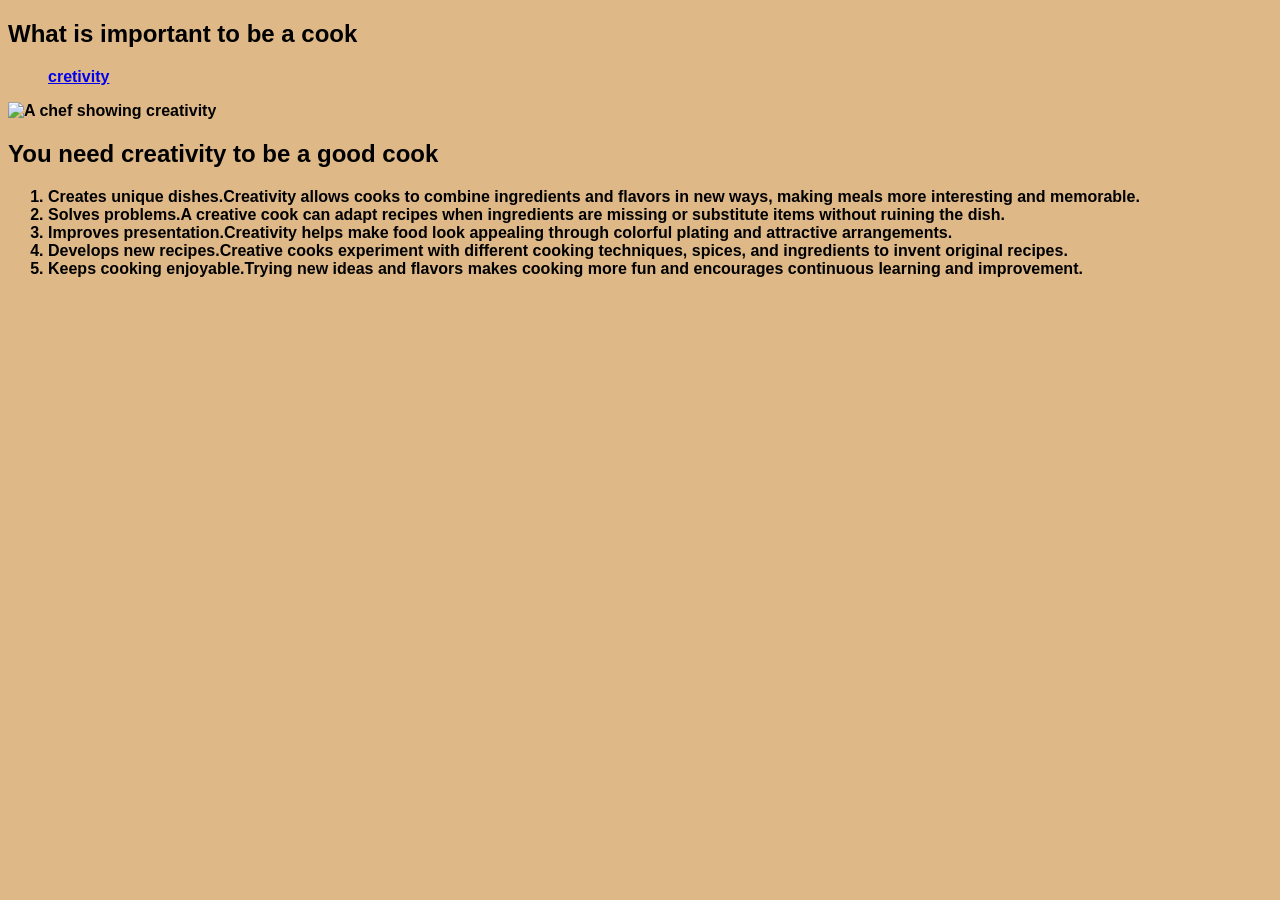
==== index.html @ 387f4972 "Fix typo in link text for creativity page" ====
<!DOCTYPE html>

<htmnl>

        <head>
            <meta charset="UTF-8">
            <h2>What is important to be a cook</h2>
           <title> What is important to be a cook</title>
           <link rel="stylesheet" href="style.css">
        </head>

            <body>

                <ul>

                        <a href="index.html">cretivity</a>


                </ul>


                <img src="https://encrypted-tbn0.gstatic.com/images?q=tbn:ANd9GcRUTMjrRTVpBTYihgNBFsI7PNfLlGP9Oc0NzH2DPStNO9glLy9xzqqSucn9&s=10" alt="A chef showing creativity" class="chef">

                <p>
                    <h2>You need creativity to be a good cook</h2>
                    <OL>
                        <li>Creates unique dishes.Creativity allows cooks to combine ingredients and flavors in new ways, making meals more interesting and memorable.</li>
                        <li>Solves problems.A creative cook can adapt recipes when ingredients are missing or substitute items without ruining the dish.</li>
                        <li>Improves presentation.Creativity helps make food look appealing through colorful plating and attractive arrangements.</li>
                        <li>Develops new recipes.Creative cooks experiment with different cooking techniques, spices, and ingredients to invent original recipes.</li>
                        <li>Keeps cooking enjoyable.Trying new ideas and flavors makes cooking more fun and encourages continuous learning and improvement.</li>                     
                        
                    </OL>



                </p>






            </body>
---- style.css ----
.chef {
    justify-content: center;
}

body{
    font-weight: bolder;
    font-family: 'Segoe UI', Tahoma, Geneva, Verdana, sans-serif;
    background-color: burlywood;

}
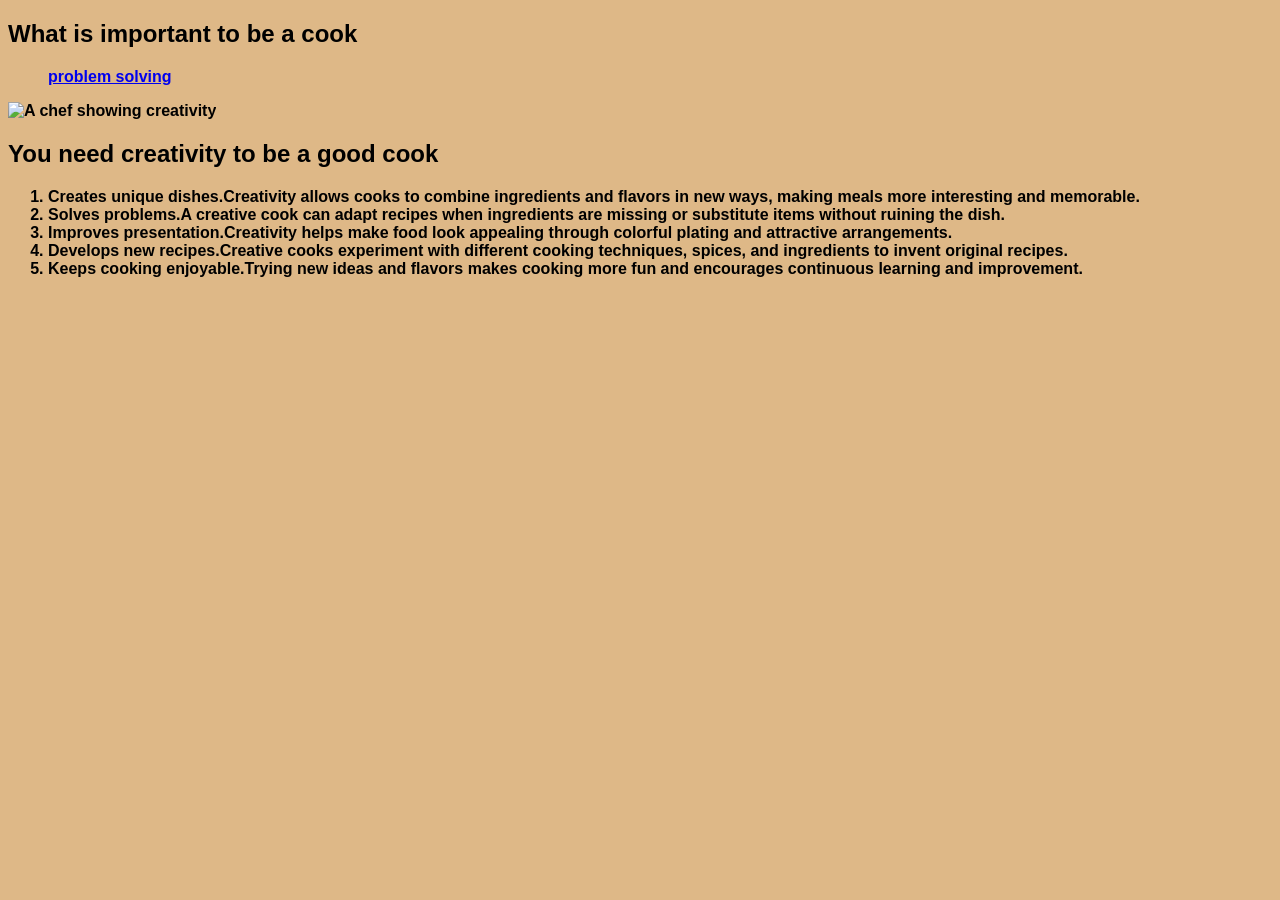
==== commit df2adcee: "Update link text from 'cretivity' to 'problem solving'" ====
--- a/index.html
+++ b/index.html
@@ -13,7 +13,7 @@
 
                 <ul>
 
-                        <a href="index.html">cretivity</a>
+                        <a href="index.html">problem solving</a>
 
 
                 </ul>
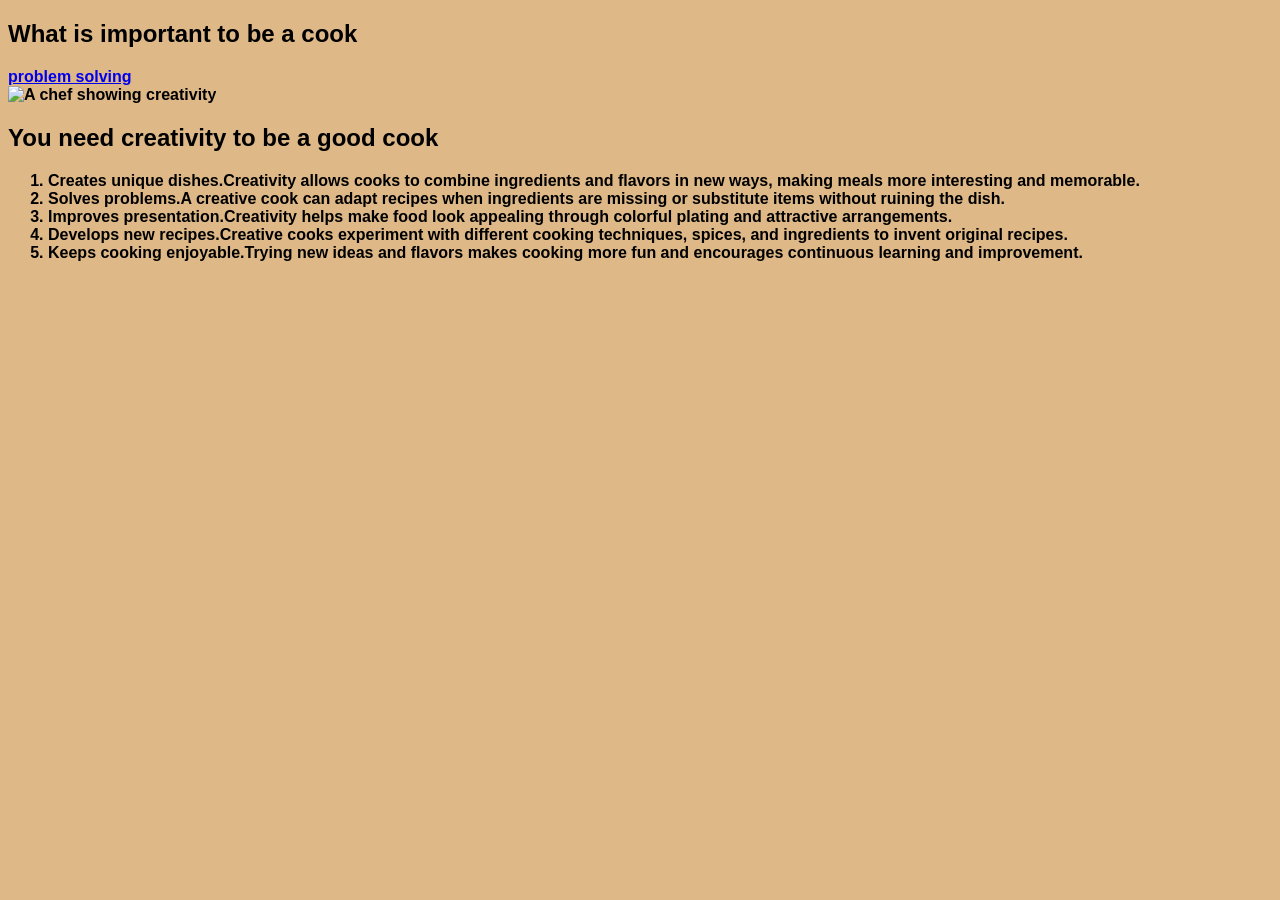
==== commit 11898a0b: "Refactor HTML structure by removing <ul> tags Removed unnecessary <ul> tags and added a <nav> elemen" ====
--- a/index.html
+++ b/index.html
@@ -11,12 +11,12 @@
 
             <body>
 
-                <ul>
+                
+                 <nav>
+                        <a href="index.html">problem solving</a>
+                </nav>
 
-                        <a href="index.html">problem solving</a>
-
-
-                </ul>
+                
 
 
                 <img src="https://encrypted-tbn0.gstatic.com/images?q=tbn:ANd9GcRUTMjrRTVpBTYihgNBFsI7PNfLlGP9Oc0NzH2DPStNO9glLy9xzqqSucn9&s=10" alt="A chef showing creativity" class="chef">
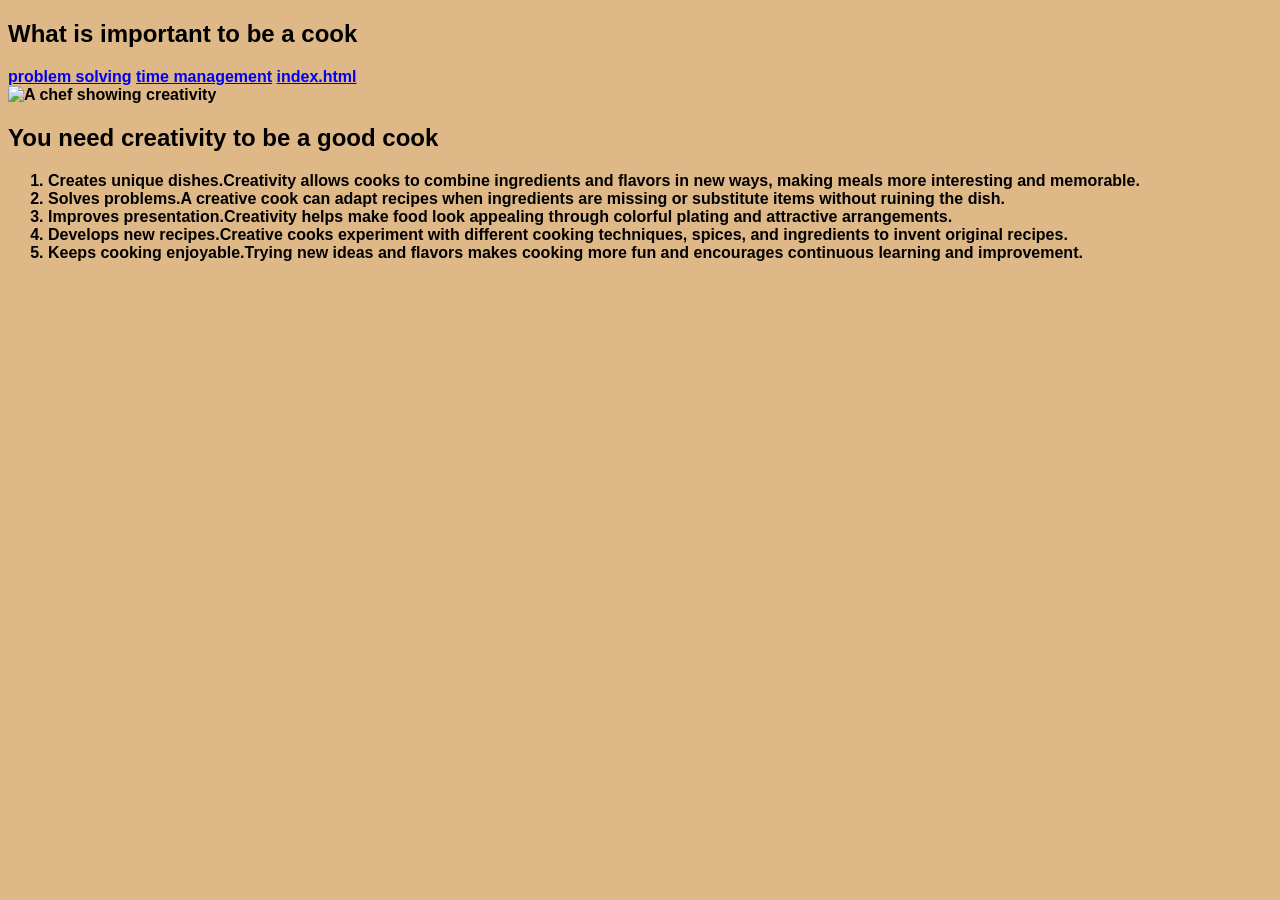
==== commit ea563944: "Fix link to problem solving page in navigation" ====
--- a/index.html
+++ b/index.html
@@ -13,7 +13,9 @@
 
                 
                  <nav>
-                        <a href="index.html">problem solving</a>
+                        <a href="problemsolving.html">problem solving</a>
+                        <a href="timemanagement.html">time management</a>
+                        <a href="index.html">index.html</a>
                 </nav>
 
                 
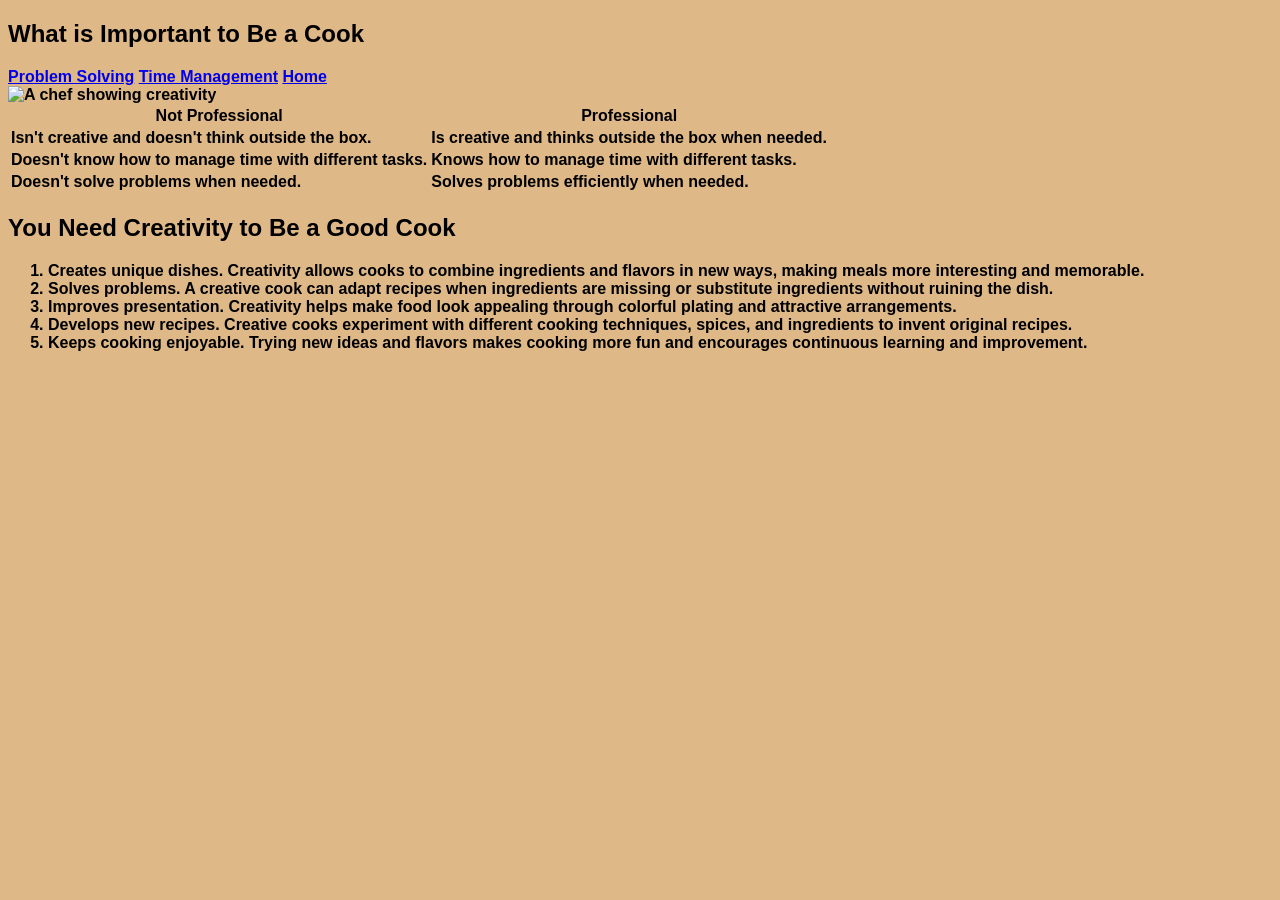
==== commit 1e81fca7: "Refactor index.html for structure and readability Removed duplicate head and body tags, improved hea" ====
--- a/index.html
+++ b/index.html
@@ -1,46 +1,62 @@
 <!DOCTYPE html>
+<html lang="en">
 
-<htmnl>
+<head>
+    <meta charset="UTF-8">
+    <title>What is important to be a cook</title>
+    <link rel="stylesheet" href="style.css">
+</head>
 
-        <head>
-            <meta charset="UTF-8">
-            <h2>What is important to be a cook</h2>
-           <title> What is important to be a cook</title>
-           <link rel="stylesheet" href="style.css">
-        </head>
+<body>
 
-            <body>
+    <h2>What is Important to Be a Cook</h2>
 
-                
-                 <nav>
-                        <a href="problemsolving.html">problem solving</a>
-                        <a href="timemanagement.html">time management</a>
-                        <a href="index.html">index.html</a>
-                </nav>
+    <nav>
+        <a href="problemsolving.html">Problem Solving</a>
+        <a href="timemanagement.html">Time Management</a>
+        <a href="index.html">Home</a>
+    </nav>
 
-                
+    <div class="container">
+        <img src="https://encrypted-tbn0.gstatic.com/images?q=tbn:ANd9GcRUTMjrRTVpBTYihgNBFsI7PNfLlGP9Oc0NzH2DPStNO9glLy9xzqqSucn9&s=10"
+            alt="A chef showing creativity" class="chef">
+
+        <table>
+            <tr>
+                <th>Not Professional</th>
+                <th>Professional</th>
+            </tr>
+            <tr>
+                <td>Isn't creative and doesn't think outside the box.</td>
+                <td>Is creative and thinks outside the box when needed.</td>
+            </tr>
 
 
-                <img src="https://encrypted-tbn0.gstatic.com/images?q=tbn:ANd9GcRUTMjrRTVpBTYihgNBFsI7PNfLlGP9Oc0NzH2DPStNO9glLy9xzqqSucn9&s=10" alt="A chef showing creativity" class="chef">
+            <tr>
+                <td>Doesn't know how to manage time with different tasks.</td>
+                <td>Knows how to manage time with different tasks.</td>
+            </tr>
+            <tr>
+                <td>Doesn't solve problems when needed.</td>
+                <td>Solves problems efficiently when needed.</td>
+            </tr>
+        </table>
+    </div>
 
-                <p>
-                    <h2>You need creativity to be a good cook</h2>
-                    <OL>
-                        <li>Creates unique dishes.Creativity allows cooks to combine ingredients and flavors in new ways, making meals more interesting and memorable.</li>
-                        <li>Solves problems.A creative cook can adapt recipes when ingredients are missing or substitute items without ruining the dish.</li>
-                        <li>Improves presentation.Creativity helps make food look appealing through colorful plating and attractive arrangements.</li>
-                        <li>Develops new recipes.Creative cooks experiment with different cooking techniques, spices, and ingredients to invent original recipes.</li>
-                        <li>Keeps cooking enjoyable.Trying new ideas and flavors makes cooking more fun and encourages continuous learning and improvement.</li>                     
-                        
-                    </OL>
+    <h2>You Need Creativity to Be a Good Cook</h2>
 
+    <ol>
+        <li>Creates unique dishes. Creativity allows cooks to combine ingredients and flavors in new ways, making meals more interesting and memorable.</li>
 
+        <li>Solves problems. A creative cook can adapt recipes when ingredients are missing or substitute ingredients without ruining the dish.</li>
 
-                </p>
+        <li>Improves presentation. Creativity helps make food look appealing through colorful plating and attractive arrangements.</li>
 
+        <li>Develops new recipes. Creative cooks experiment with different cooking techniques, spices, and ingredients to invent original recipes.</li>
 
+        <li>Keeps cooking enjoyable. Trying new ideas and flavors makes cooking more fun and encourages continuous learning and improvement.</li>
+    </ol>
 
+</body>
 
-
-
-            </body>
+</html>
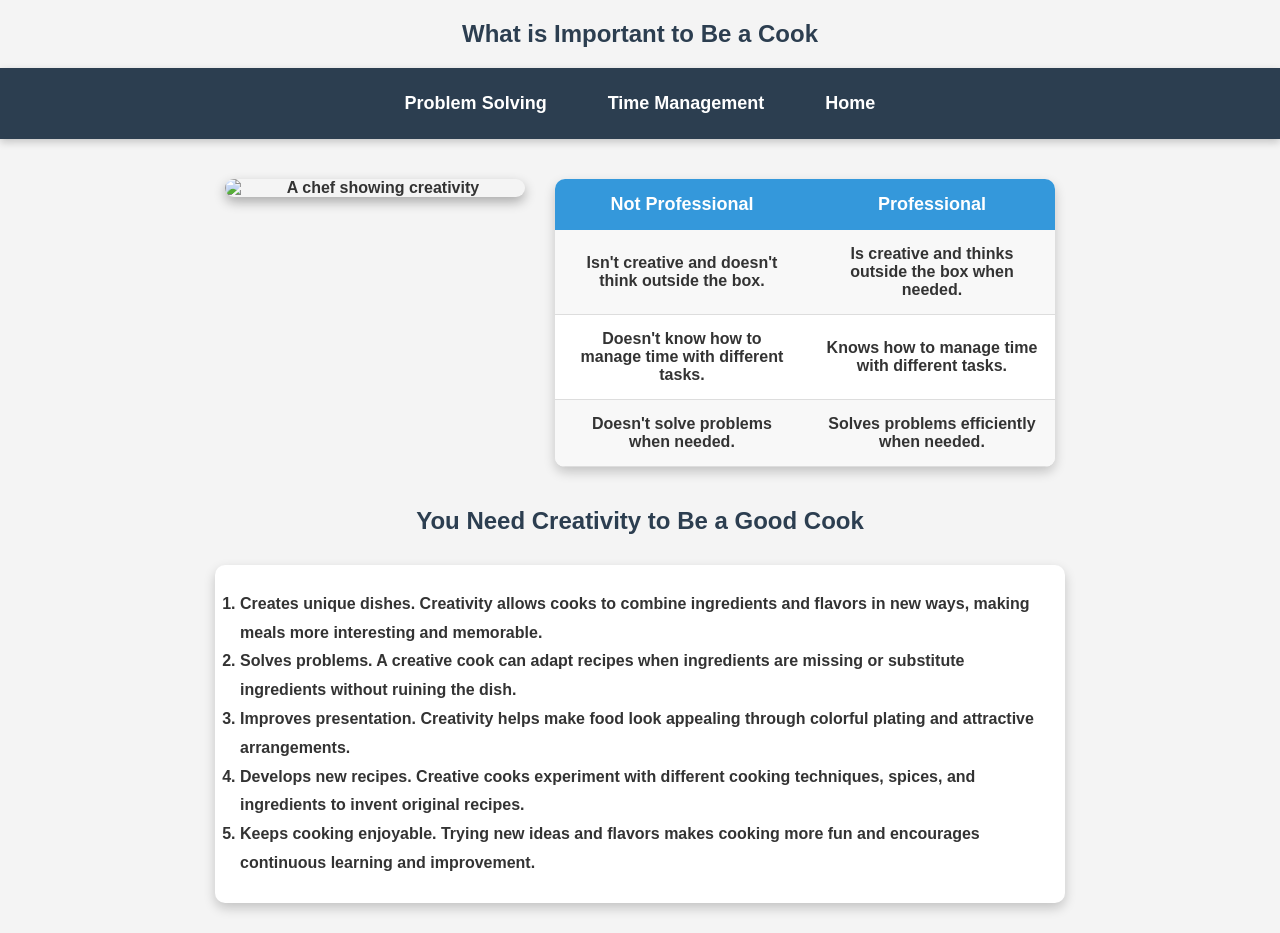
==== commit f1733e95: "Fix title case and correct link in index.html" ====
--- a/index.html
+++ b/index.html
@@ -3,7 +3,7 @@
 
 <head>
     <meta charset="UTF-8">
-    <title>What is important to be a cook</title>
+    <title>What is Important to Be a Cook</title>
     <link rel="stylesheet" href="style.css">
 </head>
 
@@ -13,7 +13,7 @@
 
     <nav>
         <a href="problemsolving.html">Problem Solving</a>
-        <a href="timemanagement.html">Time Management</a>
+        <a href="timemanegment.html">Time Management</a>
         <a href="index.html">Home</a>
     </nav>
 
@@ -26,20 +26,22 @@
                 <th>Not Professional</th>
                 <th>Professional</th>
             </tr>
+
             <tr>
                 <td>Isn't creative and doesn't think outside the box.</td>
                 <td>Is creative and thinks outside the box when needed.</td>
             </tr>
 
-
             <tr>
                 <td>Doesn't know how to manage time with different tasks.</td>
                 <td>Knows how to manage time with different tasks.</td>
             </tr>
+
             <tr>
                 <td>Doesn't solve problems when needed.</td>
                 <td>Solves problems efficiently when needed.</td>
             </tr>
+
         </table>
     </div>
 
--- a/style.css
+++ b/style.css
@@ -8,3 +8,104 @@
     background-color: burlywood;
 
 }
+
+
+/* General page */
+body {
+    font-family: Arial, Helvetica, sans-serif;
+    background-color: #f4f4f4;
+    margin: 0;
+    color: #333;
+    text-align: center;
+}
+
+/* Headings */
+h1, h2 {
+    color: #2c3e50;
+}
+
+/* Navigation Bar */
+nav {
+    background-color: #2c3e50;
+    padding: 15px;
+    display: flex;
+    justify-content: center;
+    gap: 25px;
+    box-shadow: 0 3px 8px rgba(0,0,0,0.2);
+}
+
+nav a {
+    color: white;
+    text-decoration: none;
+    font-size: 18px;
+    font-weight: bold;
+    padding: 10px 18px;
+    border-radius: 8px;
+    transition: 0.3s;
+}
+
+nav a:hover {
+    background-color: #3498db;
+    transform: translateY(-2px);
+}
+
+/* Container */
+.container {
+    display: flex;
+    justify-content: center;
+    align-items: flex-start;
+    gap: 30px;
+    margin: 40px;
+    flex-wrap: wrap;
+}
+
+/* Chef image */
+.chef {
+    width: 300px;
+    border-radius: 12px;
+    box-shadow: 0 5px 12px rgba(0,0,0,0.3);
+}
+
+/* Table */
+table {
+    border-collapse: collapse;
+    width: 500px;
+    background: white;
+    box-shadow: 0 5px 12px rgba(0,0,0,0.2);
+    border-radius: 10px;
+    overflow: hidden;
+}
+
+th {
+    background-color: #3498db;
+    color: white;
+    padding: 15px;
+    font-size: 18px;
+}
+
+td {
+    padding: 15px;
+    border-bottom: 1px solid #ddd;
+}
+
+tr:nth-child(even) {
+    background-color: #f8f8f8;
+}
+
+tr:hover {
+    background-color: #eaf6ff;
+    transition: 0.3s;
+}
+
+/* List */
+ol {
+    width: 80%;
+    max-width: 800px;
+    margin: 30px auto;
+    text-align: left;
+    line-height: 1.8;
+    background: white;
+    padding: 25px;
+    border-radius: 10px;
+    box-shadow: 0 5px 12px rgba(0,0,0,0.2);
+}
